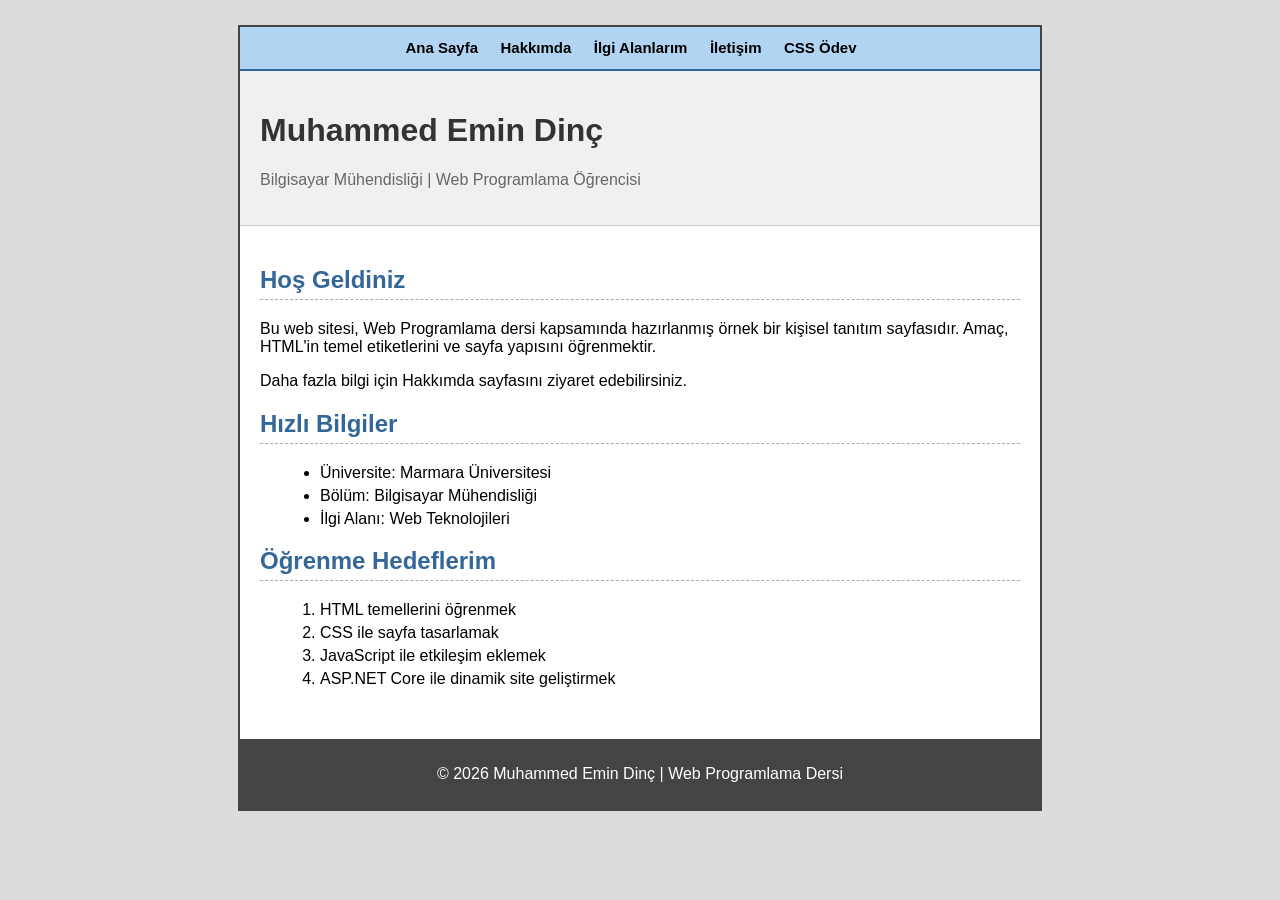
==== index.html @ e4a87c35 "CSS ödev-1" ====
<!DOCTYPE html>
<html lang="tr">

<head>
    <meta charset="UTF-8">
    <title>Muhammed Emin Dinç - Ana Sayfa</title>
    <style>
        body {
            font-family: Arial, sans-serif;
            background-color: #dcdcdc;
            margin: 0;
        }

        .sayfa-kutusu {
            width: 800px;
            margin: 25px auto;
            background-color: white;
            border: 2px solid #444;
        }

        .ust-menu {
            background-color: #b0d4f1;
            text-align: center;
            padding: 12px;
            border-bottom: 2px solid #336699;
        }

        .ust-menu a {
            text-decoration: none;
            color: black;
            font-size: 15px;
            margin-right: 18px;
            font-weight: bold;
        }

        .ust-menu a:hover {
            background-color: #336699;
            color: white;
            padding: 4px;
        }

        .baslik {
            padding: 20px;
            background-color: #f0f0f0;
            border-bottom: 1px solid #ccc;
        }

        .baslik h1 {
            color: #333;
        }

        .baslik p {
            color: #666;
        }

        .icerik {
            padding: 20px;
        }

        .icerik h2 {
            color: #336699;
            border-bottom: 1px dashed #aaa;
            padding-bottom: 5px;
        }

        .icerik ul,
        .icerik ol {
            margin-left: 20px;
        }

        .icerik li {
            margin-bottom: 5px;
        }

        .alt-kisim {
            background-color: #444;
            color: white;
            text-align: center;
            padding: 10px;
            margin-top: 15px;
        }
    </style>
</head>

<body>

    <div class="sayfa-kutusu">

        <div class="ust-menu">
            <a href="index.html">Ana Sayfa</a>
            <a href="about.html">Hakkımda</a>
            <a href="interests.html">İlgi Alanlarım</a>
            <a href="contact.html">İletişim</a>
            <a href="css-odev.html">CSS Ödev</a>
        </div>

        <div class="baslik">
            <h1>Muhammed Emin Dinç</h1>
            <p>Bilgisayar Mühendisliği | Web Programlama Öğrencisi</p>
        </div>

        <div class="icerik">
            <h2>Hoş Geldiniz</h2>
            <p>Bu web sitesi, Web Programlama dersi kapsamında hazırlanmış örnek bir kişisel tanıtım sayfasıdır.
                Amaç, HTML'in temel etiketlerini ve sayfa yapısını öğrenmektir.</p>
            <p>Daha fazla bilgi için Hakkımda sayfasını ziyaret edebilirsiniz.</p>

            <h2>Hızlı Bilgiler</h2>
            <ul>
                <li>Üniversite: Marmara Üniversitesi</li>
                <li>Bölüm: Bilgisayar Mühendisliği</li>
                <li>İlgi Alanı: Web Teknolojileri</li>
            </ul>

            <h2>Öğrenme Hedeflerim</h2>
            <ol>
                <li>HTML temellerini öğrenmek</li>
                <li>CSS ile sayfa tasarlamak</li>
                <li>JavaScript ile etkileşim eklemek</li>
                <li>ASP.NET Core ile dinamik site geliştirmek</li>
            </ol>
        </div>

        <div class="alt-kisim">
            <p>&copy; 2026 Muhammed Emin Dinç | Web Programlama Dersi</p>
        </div>

    </div>

</body>

</html>
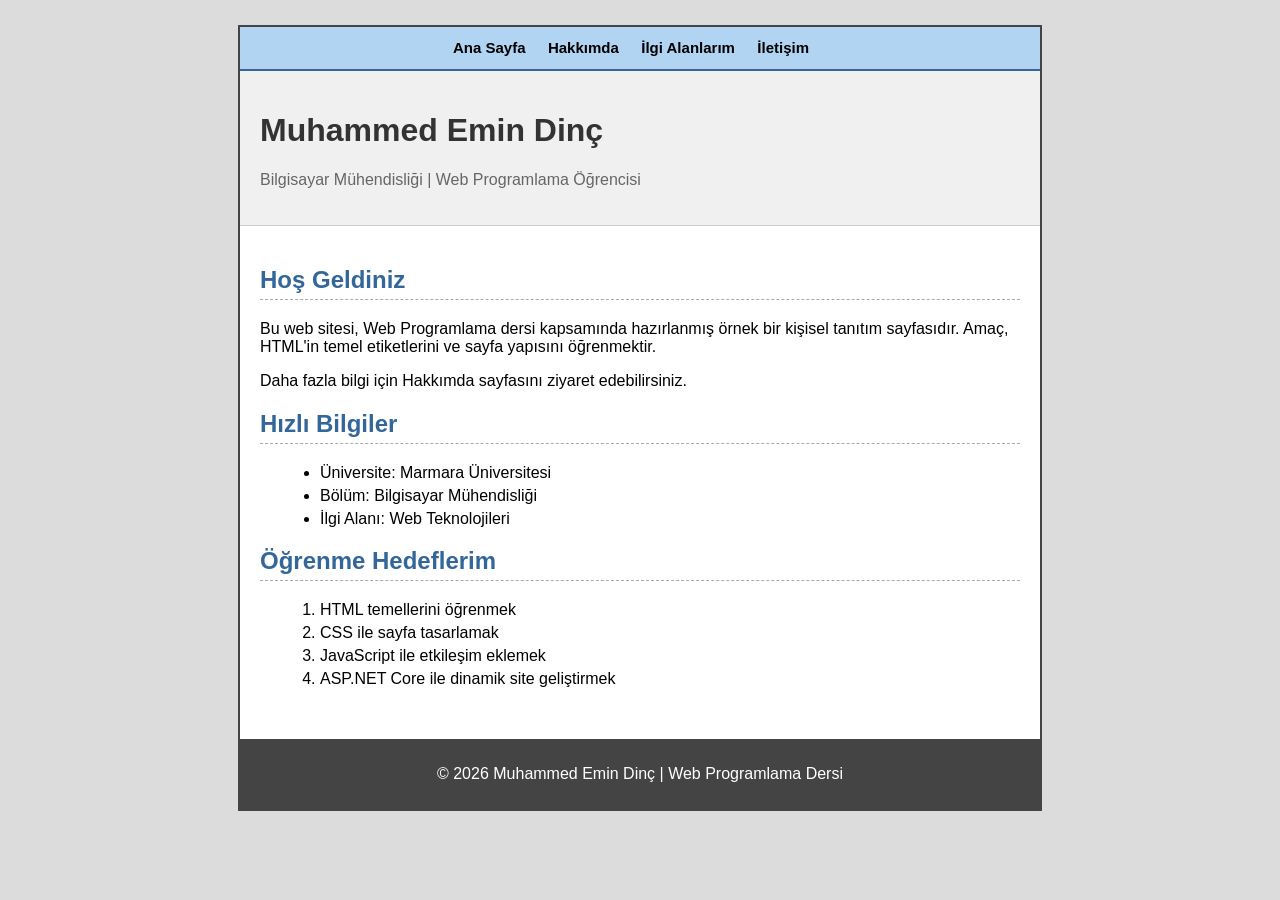
==== commit b296e74e: "CSS ödev-2deneme" ====
--- a/index.html
+++ b/index.html
@@ -91,7 +91,6 @@
             <a href="about.html">Hakkımda</a>
             <a href="interests.html">İlgi Alanlarım</a>
             <a href="contact.html">İletişim</a>
-            <a href="css-odev.html">CSS Ödev</a>
         </div>
 
         <div class="baslik">
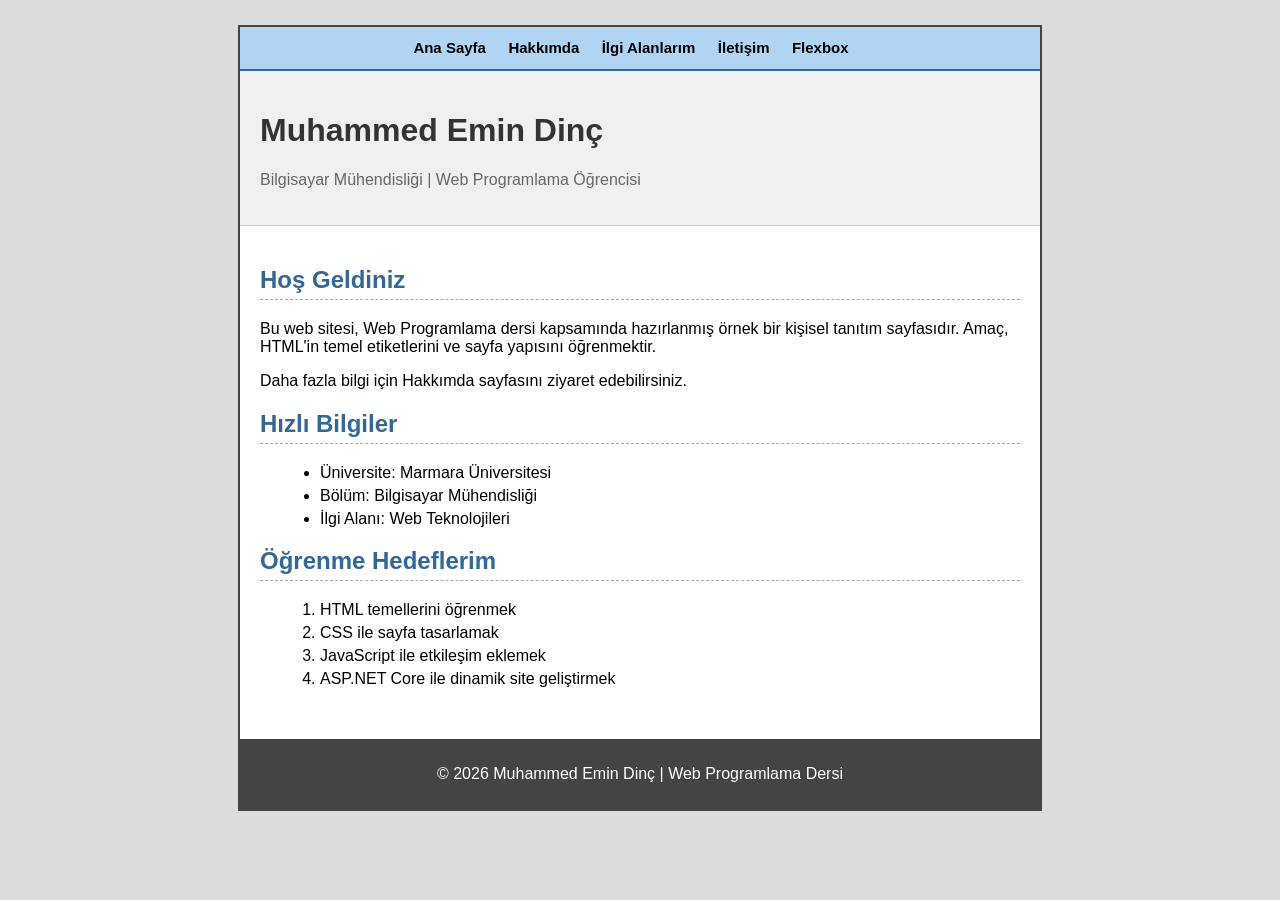
==== commit aa9a4bf5: "Flexbox1" ====
--- a/index.html
+++ b/index.html
@@ -34,9 +34,7 @@
         }
 
         .ust-menu a:hover {
-            background-color: #336699;
-            color: white;
-            padding: 4px;
+            background-color: #9ac0e6;
         }
 
         .baslik {
@@ -91,6 +89,7 @@
             <a href="about.html">Hakkımda</a>
             <a href="interests.html">İlgi Alanlarım</a>
             <a href="contact.html">İletişim</a>
+            <a href="flexbox.html">Flexbox</a>
         </div>
 
         <div class="baslik">
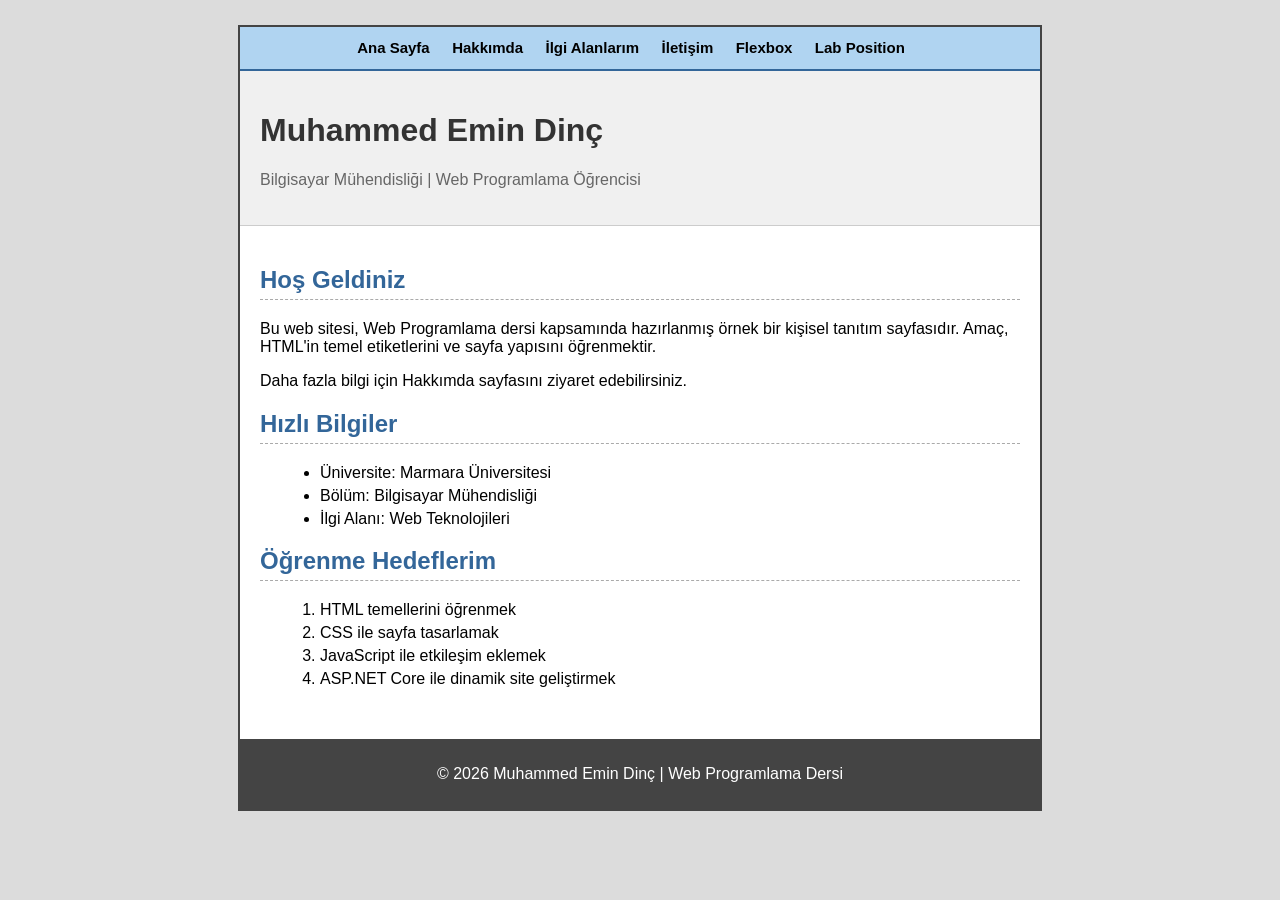
==== commit 3d299c2b: "Lab1" ====
--- a/index.html
+++ b/index.html
@@ -90,6 +90,7 @@
             <a href="interests.html">İlgi Alanlarım</a>
             <a href="contact.html">İletişim</a>
             <a href="flexbox.html">Flexbox</a>
+            <a href="lab-position.html">Lab Position</a>
         </div>
 
         <div class="baslik">
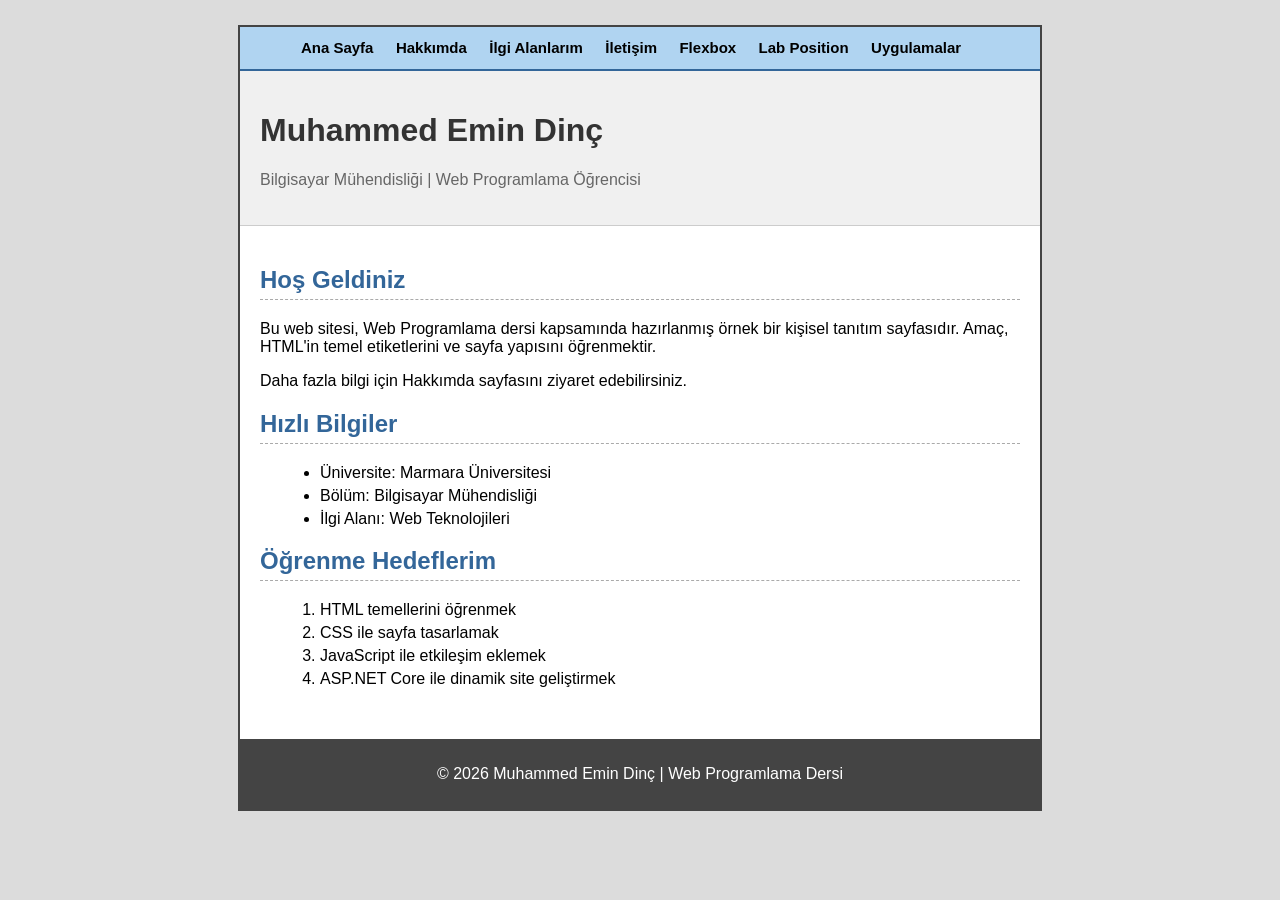
==== commit 65303eac: "Uyg1" ====
--- a/index.html
+++ b/index.html
@@ -91,6 +91,7 @@
             <a href="contact.html">İletişim</a>
             <a href="flexbox.html">Flexbox</a>
             <a href="lab-position.html">Lab Position</a>
+            <a href="uygulamalar.html">Uygulamalar</a>
         </div>
 
         <div class="baslik">
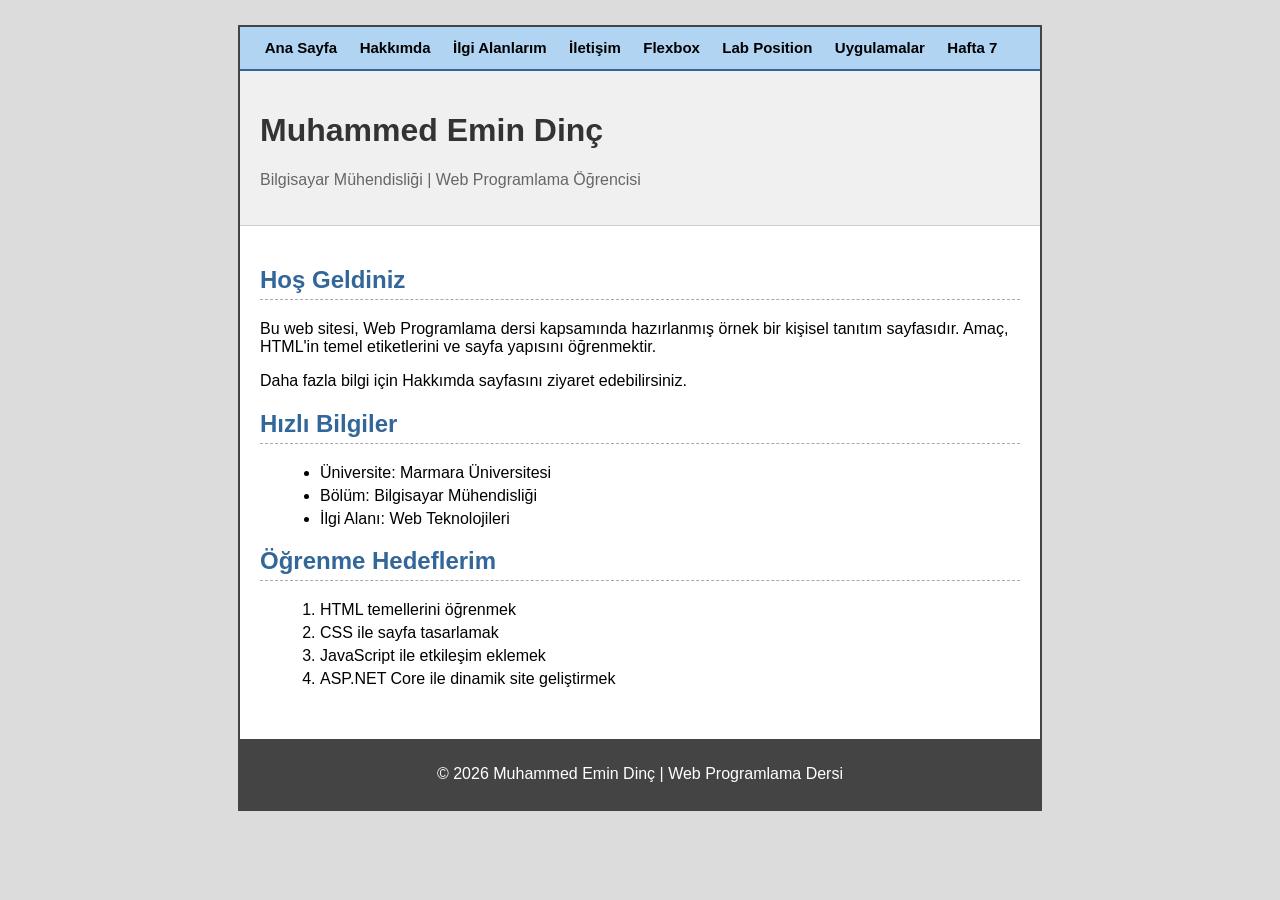
==== commit 3661530e: "Hafta7-1" ====
--- a/index.html
+++ b/index.html
@@ -92,6 +92,7 @@
             <a href="flexbox.html">Flexbox</a>
             <a href="lab-position.html">Lab Position</a>
             <a href="uygulamalar.html">Uygulamalar</a>
+            <a href="hafta7.html">Hafta 7</a>
         </div>
 
         <div class="baslik">
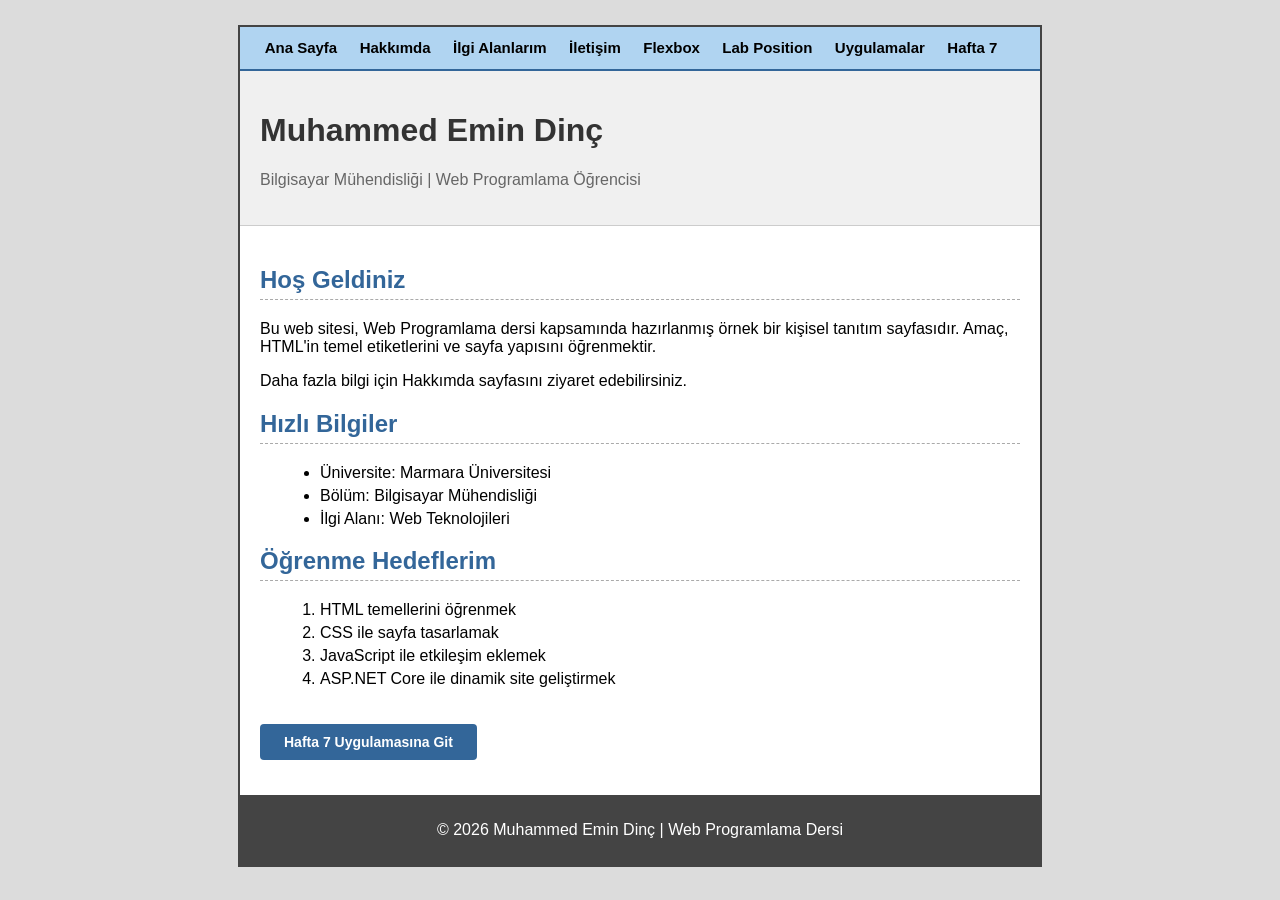
==== commit 92316072: "Kontrol1" ====
--- a/index.html
+++ b/index.html
@@ -11,6 +11,7 @@
             margin: 0;
         }
 
+        /* sayfa ortada duruyor, genişlik sabit 800px */
         .sayfa-kutusu {
             width: 800px;
             margin: 25px auto;
@@ -18,6 +19,7 @@
             border: 2px solid #444;
         }
 
+        /* menü mavi renk */
         .ust-menu {
             background-color: #b0d4f1;
             text-align: center;
@@ -55,6 +57,7 @@
             padding: 20px;
         }
 
+        /* başlıkların altına kesikli çizgi koydum */
         .icerik h2 {
             color: #336699;
             border-bottom: 1px dashed #aaa;
@@ -70,6 +73,24 @@
             margin-bottom: 5px;
         }
 
+        /* hafta 7 butonu */
+        .hafta7-buton {
+            display: inline-block;
+            margin-top: 20px;
+            padding: 10px 24px;
+            background-color: #336699;
+            color: white;
+            text-decoration: none;
+            font-size: 14px;
+            font-weight: bold;
+            border-radius: 4px;
+        }
+
+        .hafta7-buton:hover {
+            background-color: #264d73;
+        }
+
+        /* alt footer kısmı */
         .alt-kisim {
             background-color: #444;
             color: white;
@@ -84,6 +105,7 @@
 
     <div class="sayfa-kutusu">
 
+        <!-- üst menü -->
         <div class="ust-menu">
             <a href="index.html">Ana Sayfa</a>
             <a href="about.html">Hakkımda</a>
@@ -95,6 +117,7 @@
             <a href="hafta7.html">Hafta 7</a>
         </div>
 
+        <!-- başlık alanı -->
         <div class="baslik">
             <h1>Muhammed Emin Dinç</h1>
             <p>Bilgisayar Mühendisliği | Web Programlama Öğrencisi</p>
@@ -120,6 +143,9 @@
                 <li>JavaScript ile etkileşim eklemek</li>
                 <li>ASP.NET Core ile dinamik site geliştirmek</li>
             </ol>
+
+            <!-- hafta 7 butonu -->
+            <a href="hafta7.html" class="hafta7-buton">Hafta 7 Uygulamasına Git</a>
         </div>
 
         <div class="alt-kisim">
